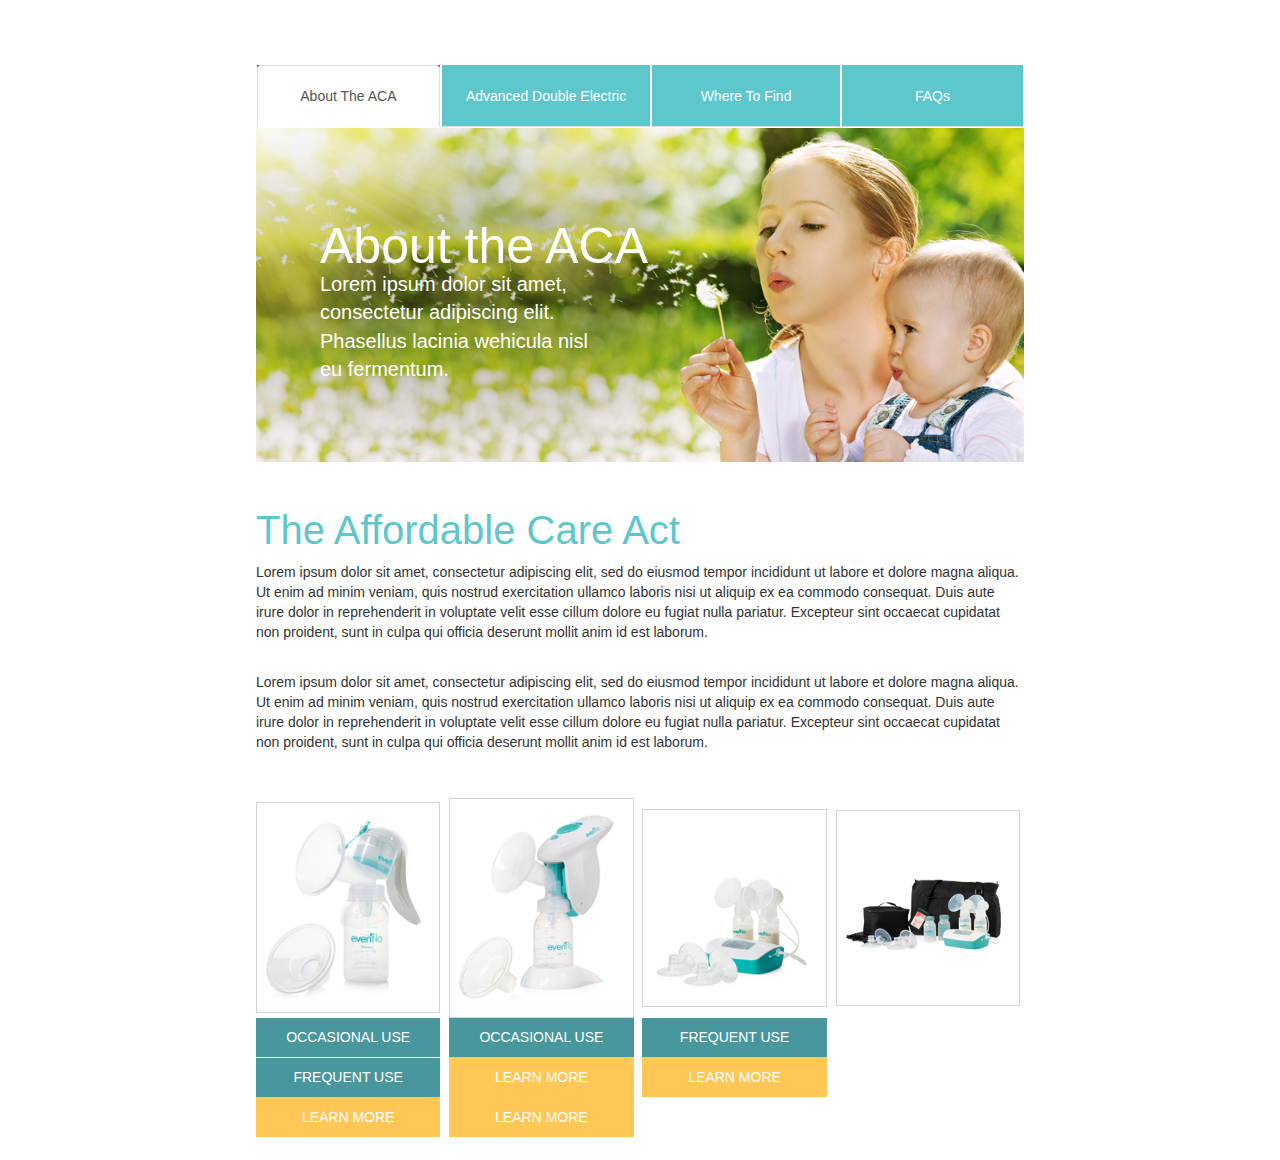
==== index.html @ 483b86e8 "clean up aca start where to find" ====
<!DOCTYPE html>
<head>
<meta charset="UTF-8">
<title>Evenflo</title>
<link rel="stylesheet" type="text/css" href="./css/style.css">
<!-- Latest compiled and minified CSS -->
<link rel="stylesheet" href="https://maxcdn.bootstrapcdn.com/bootstrap/3.3.7/css/bootstrap.min.css" integrity="sha384-BVYiiSIFeK1dGmJRAkycuHAHRg32OmUcww7on3RYdg4Va+PmSTsz/K68vbdEjh4u" crossorigin="anonymous">
<!-- jQuery (necessary for Bootstrap's JavaScript plugins) -->
<script src="https://ajax.googleapis.com/ajax/libs/jquery/1.12.4/jquery.min.js"></script>
<!-- Include all compiled plugins (below), or include individual files as needed -->
<script src="https://maxcdn.bootstrapcdn.com/bootstrap/3.3.7/js/bootstrap.min.js" integrity="sha384-Tc5IQib027qvyjSMfHjOMaLkfuWVxZxUPnCJA7l2mCWNIpG9mGCD8wGNIcPD7Txa" crossorigin="anonymous"></script>

<script src="./js/custom.js"></script>
</head>

<body>
<div class="inner_body">
	<ul class="nav nav-tabs nav-justified" role="tablist">
  		<li class="active"><a href="#aca" aria-controls="aca" role="tab" data-toggle="tab">About The ACA</a></li>
  		<li><a href="#ade" aria-controls="ade" role="tab" data-toggle="tab">Advanced Double Electric</a></li>
  		<li><a href="#where" aria-controls="where" role="tab" data-toggle="tab">Where To Find</a></li>
        <li><a href="#faq" aria-controls="faq" role="tab" data-toggle="tab">FAQs</a></li>
	</ul>
    
    <!-- Tab panes -->
  <div class="tab-content">
    <div role="tabpanel" class="tab-pane active" id="aca">
    	<div class="myjumbo" id="aca">
        <img src="./img/aca-jumbo.png">
        	<h1>About the ACA</h1>
  			<p>Lorem ipsum dolor sit amet, consectetur adipiscing elit. Phasellus lacinia wehicula nisl eu fermentum.</p>
        </div>
        <div class="section">
            <h2> The Affordable Care Act</h2>
                <p>Lorem ipsum dolor sit amet, consectetur adipiscing elit, sed do eiusmod tempor incididunt ut labore et dolore magna aliqua. Ut enim ad minim veniam, 
                        quis nostrud exercitation ullamco laboris nisi ut aliquip ex ea commodo consequat. Duis aute irure dolor in reprehenderit in voluptate velit esse cillum 
                        dolore eu fugiat nulla pariatur. Excepteur sint occaecat cupidatat non proident, sunt in culpa qui officia deserunt mollit anim id est laborum.</p><br>
                <p>Lorem ipsum dolor sit amet, consectetur adipiscing elit, sed do eiusmod tempor incididunt ut labore et dolore magna aliqua. Ut enim ad minim veniam, 
                        quis nostrud exercitation ullamco laboris nisi ut aliquip ex ea commodo consequat. Duis aute irure dolor in reprehenderit in voluptate velit esse cillum 
                        dolore eu fugiat nulla pariatur. Excepteur sint occaecat cupidatat non proident, sunt in culpa qui officia deserunt mollit anim id est laborum.</p>
          <div class="section2">
              <div class="box1">
                <img src="img/aca-pump1.png">
              </div>

              <div class="box2">
                <img src="img/aca-pump2.png">
              </div>
              <div class="box3">
                <img src="img/aca-pump3.png">
              </div>

              <div class="box4">
                <img src="img/aca-pump4.png">
              </div>
              <div class="occasional">
                <p>occasional use</p>
                  </div>
                  <div class="occasional">
                <p>occasional use</p>
                  </div>
                <div class="frequent">
                <p>frequent use</p>
                  </div>
                <div class="frequent">
                <p>frequent use</p>
                  </div>
                <div class="learnmore">
                  <p>learn more</p>
                </div>
                <div class="learnmore">
                  <p>learn more</p>
                </div>
                <div class="learnmore">
                  <p>learn more</p>
                </div>
                <div class="learnmore">
                  <p>learn more</p>
                </div>
          </div>
        </div>
    </div>
    <div role="tabpanel" class="tab-pane" id="ade">
    	<div class="myjumbo" id="ade">
        <img src="./img/aca-jumbo.png">
  			<h1>Advanced Double Electric</h1>
  			<p>Lorem ipsum dolor sit amet, consectetur adipiscing elit. Phasellus lacinia wehicula nisl eu fermentum.</p>
		</div>
    </div>
    <div role="tabpanel" class="tab-pane" id="where">
    	<div class="myjumbo" id="where">
        <img src="./img/where-jumbo.png">
  			<h1>Where To Find</h1>
  			<p>Lorem ipsum dolor sit amet, consectetur adipiscing elit. Phasellus lacinia wehicula nisl eu fermentum.</p>
            <select name="insurance">
            	<option>Select an Insurance Provider</option>
                <option>Lorem Ipsum</option>
                <option>Lorem Ipsum</option>
                <option>Lorem Ipsum</option>
            </select><br>
            <select name="state">
            	<option>Select a State</option>
                <option>Lorem Ipsum</option>
                <option>Lorem Ipsum</option>
                <option>Lorem Ipsum</option>
            </select>
		</div>
        <div class="section">
        	<h2>Our Local Breast Pump Suppliers</h2>
        </div>
        <div class="suppliers">
        	<div class="flexbox">
            	<h3>Georgia</h3>
            </div>
            <div class="flexbox">
            	<h3>Georgia</h3>
            </div>
            <div class="flexbox">
            	<h3>Georgia</h3>
            </div>
            <div class="flexbox">
            	<h3>Georgia</h3>
            </div>
            <div class="flexbox">
            	<h3>Georgia</h3>
            </div>
            <div class="flexbox">
            	<h3>Georgia</h3>
            </div>
        </div>
    </div>
    <div role="tabpanel" class="tab-pane" id="faq">
    <div class="myjumbo" id="faq">
        <img src="./img/aca-jumbo.png">
  		<h1>FAQs</h1>
		<p>Lorem ipsum dolor sit amet, consectetur adipiscing elit. Phasellus lacinia wehicula nisl eu fermentum.</p>
	</div>
    </div>
  </div>
    
</div>
</body>
<script src="./js/custom.js"></script>
</html>
---- css/style.css ----
@charset "UTF-8";
/* CSS Document */

.inner_body {
	display:block;
	width:60%;
	margin-left:auto;
	margin-right:auto;
	margin-top:5%;	
}

.jumbotron h1 {
	font-weight: 200;
}

.home_li{
	display: none;
	background: #fff;
	position: relative;
	z-index: 999;
}
#home_li_1{
	display: block;
}

ul#home_content_list {
    padding-left: 0;
}

.nav-tabs>li.active>a, .nav-tabs>li.active>a:focus, .nav-tabs>li.active>a:hover {
    color: #fff;
    cursor: default;
    background-color: #ec008b;!important
    border: 0px solid #ddd;!important
    border-bottom-color: transparent;
}

.nav-tabs.nav-justified>li>a {
    border-bottom: 0px solid #ddd;
    border-radius: 0;
}

.nav-tabs li {
    background: #5dc7cb;
    border: .5px solid #fff;
    color: #fff;
}


.nav-tabs.nav-justified>li>a {
    border-bottom: 0px solid #ddd;
    border-radius: 0;
    padding: 20px;
	color:#fff;
}

.nav-tabs.nav-justified>li a:hover {
	background-color:#ec008b;
	border-radius:0;
}

.nav-tabs.nav-justified>li.active {
	background-color:#ec008b;
	border-radius:0;
}



/*---------JUMBOTRON----------*/

.myjumbo h1 {
    color: #fff;
	font-size: 50px;
    font-weight: 200;
	position:absolute;
	margin-top:-23%;
	margin-left:5%;
}

.myjumbo#aca h1 {
	margin-top:-19%;
}

.myjumbo#aca p {
	margin-top:-15%;
}

.myjumbo {
	width:100%;
	height:auto;
	background-size:cover;
}

.myjumbo img {
	width:100%;
	object-fit:fill;
}

.myjumbo {
	padding-bottom: 3%;
}

.myjumbo p {
    width: 21%;
	color:#fff;
	font-size:20px;
	font-weight:200;
	position:absolute;
	margin-top:-19%;
	margin-left:5%;
}

select[name=insurance] {
    -webkit-appearance: none;
    appearance: none;
    width: 20%;
    height: auto;
    padding: 5px;
    border-radius: 0;
    border: 1px solid #fff;
    background: rgba(255, 255, 255, 0.36);
    position: absolute;
    margin-top: -13%;
    margin-left: 5%;
	color:#fff;
}

select[name=state] {
    -webkit-appearance: none;
    appearance: none;
    width: 20%;
    height: auto;
    padding: 5px;
    border-radius: 0;
    border: 1px solid #fff;
    background: rgba(255, 255, 255, 0.36);
    position: absolute;
    margin-top: -10.5%;
    margin-left: 5%;
	color:#fff;
}
/*---------SECTION----------*/

.section {
    margin-top: 3%;
    background: #fff;
}

.section2 {
    margin-bottom: 3%;
	margin-top:6%;
    width: 100%;
}

.section h2 {
	font-size: 40px;
    font-weight: 300;
    color: #5dc7cb;
}

.section p {
}

.box1 {
	width: 24%;
	max-height: 255px;
	display: inline-block;
	border: 1px solid #d3d3d3;
	margin-right: 5px;
}

.box1 img {
	max-height: 255px;
	max-width: 90%;
	padding-left: 5%;
	padding-top: 9%;
	padding-bottom: 6%;
}

.box2 {
	width: 24%;
	max-height: 255px;
	display: inline-block;
	border: 1px solid #d3d3d3;
	margin-right: 5px;
}

.box2 img {
	max-height: 255px;
	max-width: 90%;
	padding-left: 5%;
	padding-top: 9%;
	padding-bottom: 6%;
}

.box3 {
	width: 24%;
	max-height: 255px;
	display: inline-block;
	border: 1px solid #d3d3d3;
	margin-right: 5px;
}

.box3 img {
    max-height: 255px;
	max-width: 90%;
	padding-left: 5%;
	padding-top: 37%;
	padding-bottom: 6%;

}

.box4 {
	width: 24%;
	max-height: 255px;
	display: inline-block;
	border: 1px solid #d3d3d3;
}

.box4 img {
   	max-height: 255px;
	max-width: 90%;
	padding-left: 5%;
	padding-top: 37%;
	padding-bottom: 26%;
}

.occasional {
	display: inline-block;
	width: 24%;
	height: 20%;
	background: #48979c;
	margin-right: 5px;
	text-align:center;
}

.occasional p {
	color: #FFFFFF;
	padding-top: 5%;
	text-transform:uppercase;
}


.frequent {
	display: inline-block;
	width: 24%;
	height: 20%;
	background: #48979c;
	margin-right: 5px;
	text-align:center;
}

.frequent p {
	color: #FFFFFF;
	padding-top: 5%;
	text-transform:uppercase;
}



.learnmore {
    display: inline-block;
    width: 24%;
    background: #FFC756;
    margin-right: 5px;
    text-align: center;
    padding-bottom: 0px;
    padding-top: 10px;
}

.learnmore p {
	color: #FFFFFF;
	text-transform:uppercase;
	vertical-align:middle;
}

.tab-pane#where h2 {
    text-align: center;
}


.suppliers {
    display: block;
    width: 100%;
}

.flexbox {
	width: 23%;
    height: 222px;
    padding: 15px;
    border: 2px solid #d1d1d1;
    display: inline-block;
    margin-top: 2%;
    margin-right: 10px;
    margin-bottom: 2%;
}
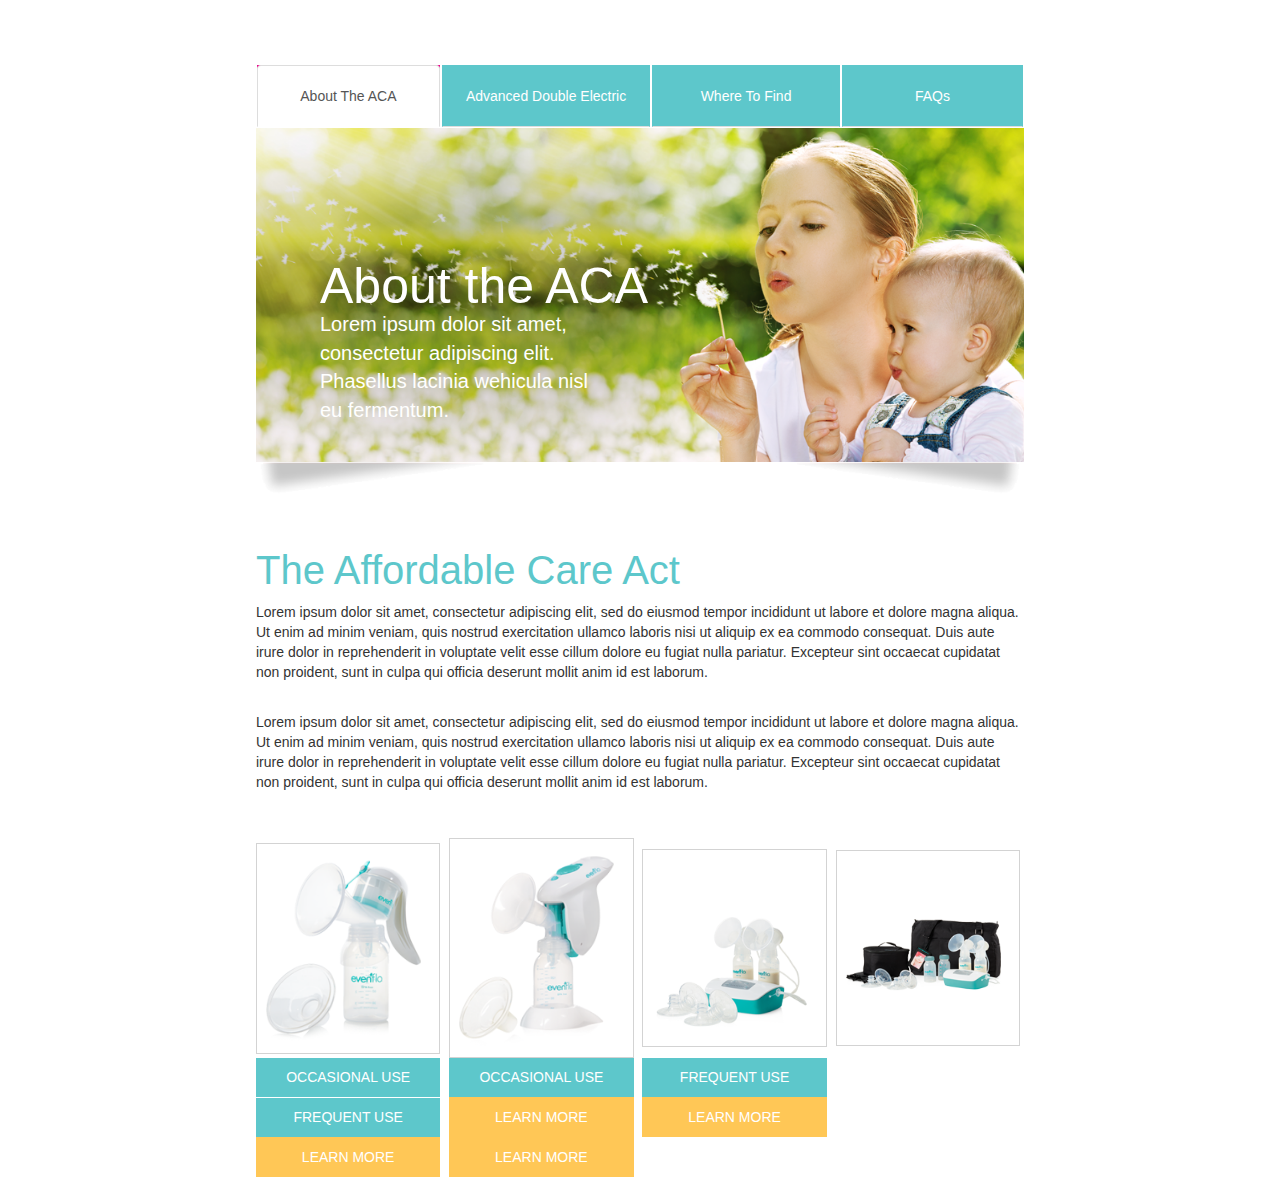
==== commit f7918c41: "more where to find and faq pages" ====
--- a/index.html
+++ b/index.html
@@ -5,6 +5,7 @@
 <link rel="stylesheet" type="text/css" href="./css/style.css">
 <!-- Latest compiled and minified CSS -->
 <link rel="stylesheet" href="https://maxcdn.bootstrapcdn.com/bootstrap/3.3.7/css/bootstrap.min.css" integrity="sha384-BVYiiSIFeK1dGmJRAkycuHAHRg32OmUcww7on3RYdg4Va+PmSTsz/K68vbdEjh4u" crossorigin="anonymous">
+<link rel="stylesheet" href="//maxcdn.bootstrapcdn.com/font-awesome/4.5.0/css/font-awesome.min.css">
 <!-- jQuery (necessary for Bootstrap's JavaScript plugins) -->
 <script src="https://ajax.googleapis.com/ajax/libs/jquery/1.12.4/jquery.min.js"></script>
 <!-- Include all compiled plugins (below), or include individual files as needed -->
@@ -93,7 +94,7 @@
   			<h1>Where To Find</h1>
   			<p>Lorem ipsum dolor sit amet, consectetur adipiscing elit. Phasellus lacinia wehicula nisl eu fermentum.</p>
             <select name="insurance">
-            	<option>Select an Insurance Provider</option>
+            	<option>Select an Insurance Provider<i class="fa fa-caret-down" aria-hidden="true"></i></option>
                 <option>Lorem Ipsum</option>
                 <option>Lorem Ipsum</option>
                 <option>Lorem Ipsum</option>
@@ -109,31 +110,50 @@
         	<h2>Our Local Breast Pump Suppliers</h2>
         </div>
         <div class="suppliers">
-        	<div class="flexbox">
-            	<h3>Georgia</h3>
+        	 <div class="boxrow" id="initial">
+            	<h4>NATIONAL PROVIDER</h4>
+                <p><strong>Amerimed Pharmacy & Equiptment</strong></p>
+                <span>229-253-0067</span><br>
+                <p class="more"><a href="#">More Information</a></p>
             </div>
-            <div class="flexbox">
-            	<h3>Georgia</h3>
+            <div class="boxrow">
+            	<h4>NATIONAL PROVIDER</h4>
+                <p><strong>Amerimed Pharmacy & Equiptment</strong></p>
+                <span>229-253-0067</span><br>
+                <p class="more"><a href="#">More Information</a></p>
             </div>
-            <div class="flexbox">
-            	<h3>Georgia</h3>
+            <div class="boxrow">
+            	<h4>NATIONAL PROVIDER</h4>
+                <p><strong>Amerimed Pharmacy & Equiptment</strong></p>
+                <span>229-253-0067</span>
+                <p class="more"><a href="#">More Information</a></p>
             </div>
-            <div class="flexbox">
-            	<h3>Georgia</h3>
+            <div class="boxrow">
+            	<h4>NATIONAL PROVIDER</h4>
+                <p><strong>Amerimed Pharmacy & Equiptment</strong></p>
+                <span>229-253-0067</span>
+                <p class="more"><a href="#">More Information</a></p>
             </div>
-            <div class="flexbox">
-            	<h3>Georgia</h3>
+            <div class="boxrow">
+            	<h4>NATIONAL PROVIDER</h4>
+                <p><strong>Amerimed Pharmacy & Equiptment</strong></p>
+                <span>229-253-0067</span>
+                <p class="more"><a href="#">More Information</a></p>
             </div>
-            <div class="flexbox">
-            	<h3>Georgia</h3>
+            <div class="boxrow">
+            	<h4>NATIONAL PROVIDER</h4>
+                <p><strong>Amerimed Pharmacy & Equiptment</strong></p>
+                <span>229-253-0067</span>
+                <p class="more"><a href="#">More Information</a></p>
             </div>
         </div>
     </div>
     <div role="tabpanel" class="tab-pane" id="faq">
     <div class="myjumbo" id="faq">
-        <img src="./img/aca-jumbo.png">
-  		<h1>FAQs</h1>
+        <img src="./img/faq-jumbo.png">
+  		<h1>FAQ's</h1>
 		<p>Lorem ipsum dolor sit amet, consectetur adipiscing elit. Phasellus lacinia wehicula nisl eu fermentum.</p>
+        <button class="jumbo">Learn More</button>
 	</div>
     </div>
   </div>
--- a/css/style.css
+++ b/css/style.css
@@ -229,7 +229,7 @@
 	display: inline-block;
 	width: 24%;
 	height: 20%;
-	background: #48979c;
+	background: #5dc7cb;
 	margin-right: 5px;
 	text-align:center;
 }
@@ -245,7 +245,7 @@
 	display: inline-block;
 	width: 24%;
 	height: 20%;
-	background: #48979c;
+	background: #5dc7cb;
 	margin-right: 5px;
 	text-align:center;
 }
@@ -280,17 +280,57 @@
 
 
 .suppliers {
-    display: block;
+    display: inline-block;
     width: 100%;
-}
-
-.flexbox {
-	width: 23%;
-    height: 222px;
-    padding: 15px;
+	margin-left:auto;
+	margin-right:auto;
+}
+
+.boxrow {
+	width: 230px;
+    height: 210px;
+    padding: 25px 15px 15px 25px;
     border: 2px solid #d1d1d1;
     display: inline-block;
     margin-top: 2%;
     margin-right: 10px;
     margin-bottom: 2%;
-}
+	min-width:200px;
+}
+
+.boxrow#initial {
+	background: #5dc7cb;	
+}
+
+.boxrow#initial h3 {
+	vertical-align: middle;
+	color:#fff;	
+}
+
+.boxrow h4 {
+	color:#ec008b;
+	font-size:13px;
+	fon-weight:500;
+}
+
+p.more {
+    margin-top: 20px;
+	margin-bottom:20px;
+}
+
+p.more a {
+	color:#5dc7cb;	
+	font-weight:600;
+}
+
+button.jumbo {
+    position: absolute;
+    margin-top: -13%;
+    margin-left: 5%;
+    padding: 10px;
+    width: 7%;
+    background: #ec008b;
+    border: none;
+    color: #fff;
+	text-transform:uppercase;
+}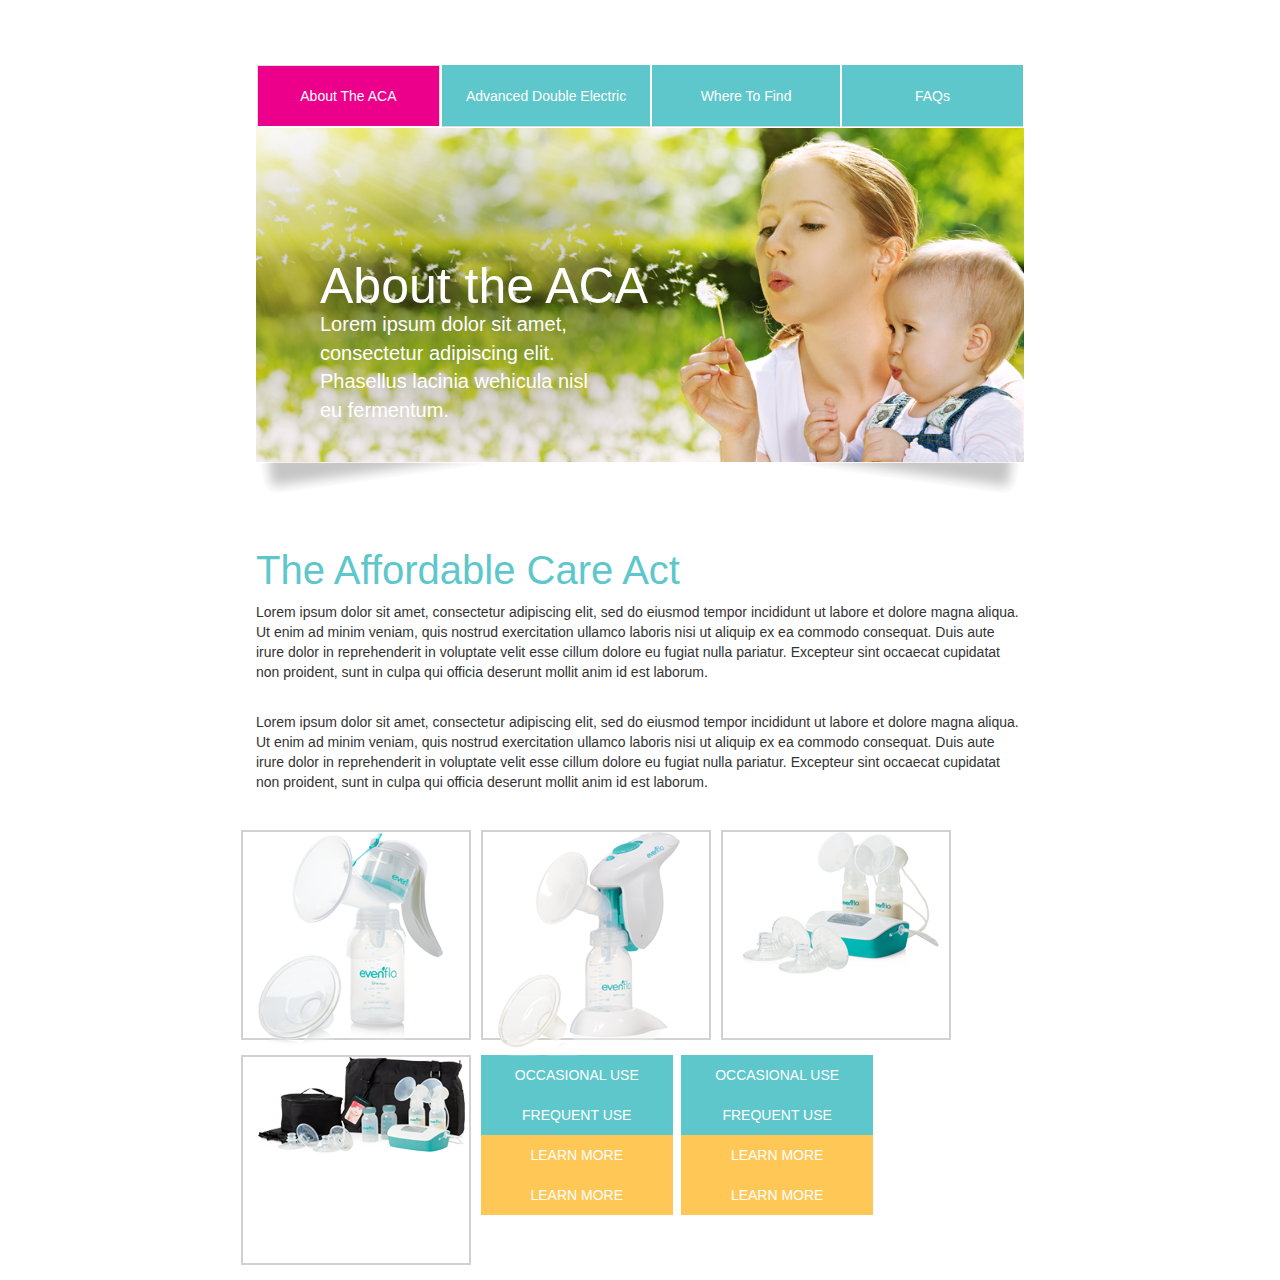
==== commit dfd1cde4: "media queries etc" ====
--- a/index.html
+++ b/index.html
@@ -39,21 +39,22 @@
                 <p>Lorem ipsum dolor sit amet, consectetur adipiscing elit, sed do eiusmod tempor incididunt ut labore et dolore magna aliqua. Ut enim ad minim veniam, 
                         quis nostrud exercitation ullamco laboris nisi ut aliquip ex ea commodo consequat. Duis aute irure dolor in reprehenderit in voluptate velit esse cillum 
                         dolore eu fugiat nulla pariatur. Excepteur sint occaecat cupidatat non proident, sunt in culpa qui officia deserunt mollit anim id est laborum.</p>
-          <div class="section2">
-              <div class="box1">
+          <div class="row">
+              <div class="col-xs-6 col-md-3">
                 <img src="img/aca-pump1.png">
               </div>
 
-              <div class="box2">
+              <div class="col-xs-6 col-md-3">
                 <img src="img/aca-pump2.png">
               </div>
-              <div class="box3">
+              <div class="col-xs-6 col-md-3">
                 <img src="img/aca-pump3.png">
               </div>
 
-              <div class="box4">
+              <div class="col-xs-6 col-md-3">
                 <img src="img/aca-pump4.png">
               </div>
+              
               <div class="occasional">
                 <p>occasional use</p>
                   </div>
@@ -109,44 +110,42 @@
         <div class="section">
         	<h2>Our Local Breast Pump Suppliers</h2>
         </div>
-        <div class="suppliers">
-        	 <div class="boxrow" id="initial">
-            	<h4>NATIONAL PROVIDER</h4>
+        <div class="row">
+  			<div class="col-xs-6 col-md-3" id="initial">
+      			<h4>Georgia</h4>
+ 			</div>
+            <div class="col-xs-6 col-md-3">
+      			<h4>NATIONAL PROVIDER</h4>
                 <p><strong>Amerimed Pharmacy & Equiptment</strong></p>
                 <span>229-253-0067</span><br>
                 <p class="more"><a href="#">More Information</a></p>
-            </div>
-            <div class="boxrow">
-            	<h4>NATIONAL PROVIDER</h4>
+ 			</div>
+            <div class="col-xs-6 col-md-3">
+      			<h4>NATIONAL PROVIDER</h4>
                 <p><strong>Amerimed Pharmacy & Equiptment</strong></p>
                 <span>229-253-0067</span><br>
                 <p class="more"><a href="#">More Information</a></p>
-            </div>
-            <div class="boxrow">
-            	<h4>NATIONAL PROVIDER</h4>
+ 			</div>
+            <div class="col-xs-6 col-md-3">
+      			<h4>NATIONAL PROVIDER</h4>
                 <p><strong>Amerimed Pharmacy & Equiptment</strong></p>
-                <span>229-253-0067</span>
+                <span>229-253-0067</span><br>
                 <p class="more"><a href="#">More Information</a></p>
-            </div>
-            <div class="boxrow">
-            	<h4>NATIONAL PROVIDER</h4>
+ 			</div>
+            <div class="col-xs-6 col-md-3">
+      			<h4>NATIONAL PROVIDER</h4>
                 <p><strong>Amerimed Pharmacy & Equiptment</strong></p>
-                <span>229-253-0067</span>
+                <span>229-253-0067</span><br>
                 <p class="more"><a href="#">More Information</a></p>
-            </div>
-            <div class="boxrow">
-            	<h4>NATIONAL PROVIDER</h4>
+ 			</div>
+            <div class="col-xs-6 col-md-3">
+      			<h4>NATIONAL PROVIDER</h4>
                 <p><strong>Amerimed Pharmacy & Equiptment</strong></p>
-                <span>229-253-0067</span>
+                <span>229-253-0067</span><br>
                 <p class="more"><a href="#">More Information</a></p>
-            </div>
-            <div class="boxrow">
-            	<h4>NATIONAL PROVIDER</h4>
-                <p><strong>Amerimed Pharmacy & Equiptment</strong></p>
-                <span>229-253-0067</span>
-                <p class="more"><a href="#">More Information</a></p>
-            </div>
-        </div>
+ 			</div>
+		</div>
+
     </div>
     <div role="tabpanel" class="tab-pane" id="faq">
     <div class="myjumbo" id="faq">
--- a/css/style.css
+++ b/css/style.css
@@ -27,17 +27,28 @@
     padding-left: 0;
 }
 
+.nav-tabs.nav-justified>.active>a, .nav-tabs.nav-justified>.active>a:focus, .nav-tabs.nav-justified>.active>a:hover {
+    border-bottom-color: #fff;
+	background: #ec008b;
+	color: #fff;
+	margin-bottom: 0;
+    border-radius: 0;
+}
+
 .nav-tabs>li.active>a, .nav-tabs>li.active>a:focus, .nav-tabs>li.active>a:hover {
     color: #fff;
     cursor: default;
-    background-color: #ec008b;!important
+    background: #ec008b;!important
     border: 0px solid #ddd;!important
     border-bottom-color: transparent;
+	margin-bottom: 0;
+    border-radius: 0;
 }
 
 .nav-tabs.nav-justified>li>a {
     border-bottom: 0px solid #ddd;
     border-radius: 0;
+	margin-bottom:0;
 }
 
 .nav-tabs li {
@@ -54,16 +65,21 @@
 	color:#fff;
 }
 
-.nav-tabs.nav-justified>li a:hover {
-	background-color:#ec008b;
+.nav-tabs>li.active>a {
+	color: #fff;!important
+    cursor: default;
+   	background:#ec008b;!important
+    border: 0px solid #ddd;
+    border-bottom-color: transparent;
+}
+
+.nav-tabs.nav-justified>li a:hover,
+.nav-tabs.nav-justified>li a:active,
+.nav-tabs.nav-justified>li a:focus {
+	background:#ec008b;
 	border-radius:0;
-}
-
-.nav-tabs.nav-justified>li.active {
-	background-color:#ec008b;
-	border-radius:0;
-}
-
+	margin-bottom: 0;
+}
 
 
 /*---------JUMBOTRON----------*/
@@ -120,7 +136,7 @@
     border: 1px solid #fff;
     background: rgba(255, 255, 255, 0.36);
     position: absolute;
-    margin-top: -13%;
+    margin-top: -11%;
     margin-left: 5%;
 	color:#fff;
 }
@@ -135,7 +151,7 @@
     border: 1px solid #fff;
     background: rgba(255, 255, 255, 0.36);
     position: absolute;
-    margin-top: -10.5%;
+    margin-top: -7.5%;
     margin-left: 5%;
 	color:#fff;
 }
@@ -279,38 +295,34 @@
 }
 
 
-.suppliers {
-    display: inline-block;
-    width: 100%;
-	margin-left:auto;
-	margin-right:auto;
-}
-
-.boxrow {
-	width: 230px;
+.row {
+	margin-top:5%;
+}
+
+.col-xs-6.col-md-3 {
+    border: 2px solid #d1d1d1;
+    margin-right: 10px;
+    width: 230px;
     height: 210px;
-    padding: 25px 15px 15px 25px;
-    border: 2px solid #d1d1d1;
-    display: inline-block;
-    margin-top: 2%;
-    margin-right: 10px;
-    margin-bottom: 2%;
-	min-width:200px;
-}
-
-.boxrow#initial {
+    margin-bottom: 15px;
+}
+
+.col-xs-6.col-md-3#initial {
 	background: #5dc7cb;	
 }
 
-.boxrow#initial h3 {
+.col-xs-6.col-md-3#initial h4 {
 	vertical-align: middle;
 	color:#fff;	
-}
-
-.boxrow h4 {
+	font-size:24px;
+	padding-top: 35%;
+}
+
+.row h4 {
 	color:#ec008b;
 	font-size:13px;
-	fon-weight:500;
+	font-weight:500;
+	padding-top:15px;
 }
 
 p.more {
@@ -328,9 +340,51 @@
     margin-top: -13%;
     margin-left: 5%;
     padding: 10px;
-    width: 7%;
+    min-width: 8%;
     background: #ec008b;
     border: none;
     color: #fff;
 	text-transform:uppercase;
-}+}
+
+@media only screen and (max-width:1335px) {
+	
+button.jumbo {
+	margin-top:-9%;	
+}
+	
+}
+
+@media (max-width: 1240px) {
+
+.nav-tabs.nav-justified>li>a {
+    border-bottom: 0px solid #ddd;
+    border-radius: 4px 4px 0 0;
+    font-size: 12px;
+}
+}
+
+@media (max-width: 1240px) {
+
+.nav-tabs.nav-justified>li>a {
+    font-size: 11px;
+	font-weight:500;
+}
+}
+
+@media (max-width: 1064px) {
+
+.nav-tabs.nav-justified>li>a {
+    font-size: 10px;
+	font-weight:500;
+}
+}
+
+@media (max-width: 994px) {
+
+.nav-tabs.nav-justified>li>a {
+    font-size: 9px;
+	font-weight:500;
+}
+}
+
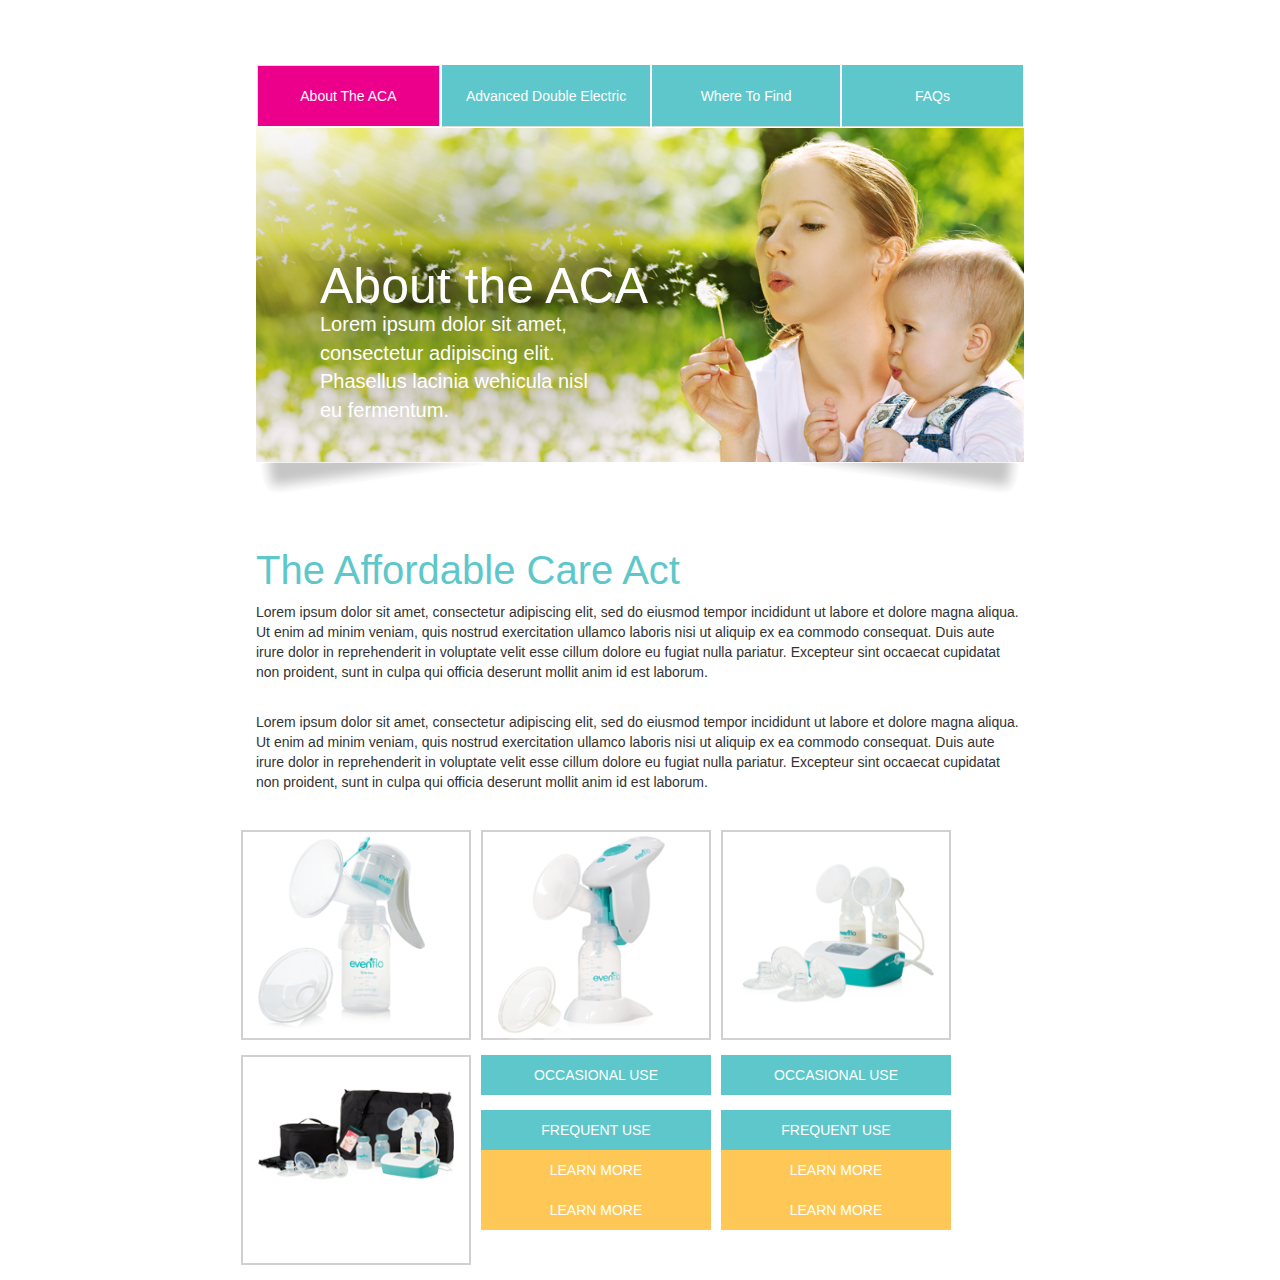
==== commit 5b6a3aaa: "changing boxes to bootstrap col" ====
--- a/index.html
+++ b/index.html
@@ -47,36 +47,36 @@
               <div class="col-xs-6 col-md-3">
                 <img src="img/aca-pump2.png">
               </div>
-              <div class="col-xs-6 col-md-3">
+              <div class="col-xs-6 col-md-3" id="small">
                 <img src="img/aca-pump3.png">
               </div>
 
-              <div class="col-xs-6 col-md-3">
+              <div class="col-xs-6 col-md-3" id="small">
                 <img src="img/aca-pump4.png">
               </div>
               
-              <div class="occasional">
+              <div class="col-xs-6 col-md-3" id="occasional">
                 <p>occasional use</p>
                   </div>
-                  <div class="occasional">
+                  <div class="col-xs-6 col-md-3" id="occasional">
                 <p>occasional use</p>
                   </div>
-                <div class="frequent">
+                <div class="col-xs-6 col-md-3" id="occasional">
                 <p>frequent use</p>
                   </div>
-                <div class="frequent">
+                <div class="col-xs-6 col-md-3" id="occasional">
                 <p>frequent use</p>
                   </div>
-                <div class="learnmore">
+                <div class="col-xs-6 col-md-3" id="learnmore">
                   <p>learn more</p>
                 </div>
-                <div class="learnmore">
+                <div class="col-xs-6 col-md-3" id="learnmore">
                   <p>learn more</p>
                 </div>
-                <div class="learnmore">
+                <div class="col-xs-6 col-md-3" id="learnmore">
                   <p>learn more</p>
                 </div>
-                <div class="learnmore">
+                <div class="col-xs-6 col-md-3" id="learnmore">
                   <p>learn more</p>
                 </div>
           </div>
--- a/css/style.css
+++ b/css/style.css
@@ -177,80 +177,27 @@
 .section p {
 }
 
-.box1 {
-	width: 24%;
-	max-height: 255px;
+.col-xs-6.col-md-3 img {
+	width:85%;
+	margin-top:2%;
+}
+
+#small img {
+	margin-top:16%;
+	width:100%;
+}
+
+.col-xs-6.col-md-3#occasional {
 	display: inline-block;
-	border: 1px solid #d3d3d3;
-	margin-right: 5px;
-}
-
-.box1 img {
-	max-height: 255px;
-	max-width: 90%;
-	padding-left: 5%;
-	padding-top: 9%;
-	padding-bottom: 6%;
-}
-
-.box2 {
-	width: 24%;
-	max-height: 255px;
-	display: inline-block;
-	border: 1px solid #d3d3d3;
-	margin-right: 5px;
-}
-
-.box2 img {
-	max-height: 255px;
-	max-width: 90%;
-	padding-left: 5%;
-	padding-top: 9%;
-	padding-bottom: 6%;
-}
-
-.box3 {
-	width: 24%;
-	max-height: 255px;
-	display: inline-block;
-	border: 1px solid #d3d3d3;
-	margin-right: 5px;
-}
-
-.box3 img {
-    max-height: 255px;
-	max-width: 90%;
-	padding-left: 5%;
-	padding-top: 37%;
-	padding-bottom: 6%;
-
-}
-
-.box4 {
-	width: 24%;
-	max-height: 255px;
-	display: inline-block;
-	border: 1px solid #d3d3d3;
-}
-
-.box4 img {
-   	max-height: 255px;
-	max-width: 90%;
-	padding-left: 5%;
-	padding-top: 37%;
-	padding-bottom: 26%;
-}
-
-.occasional {
-	display: inline-block;
-	width: 24%;
+	width: 230px;
 	height: 20%;
 	background: #5dc7cb;
-	margin-right: 5px;
+	margin-right: 10px;
 	text-align:center;
-}
-
-.occasional p {
+	border:none;
+}
+
+.col-xs-6.col-md-3#occasional p {
 	color: #FFFFFF;
 	padding-top: 5%;
 	text-transform:uppercase;
@@ -262,7 +209,7 @@
 	width: 24%;
 	height: 20%;
 	background: #5dc7cb;
-	margin-right: 5px;
+	margin-right: 10px;
 	text-align:center;
 }
 
@@ -274,20 +221,23 @@
 
 
 
-.learnmore {
+.col-xs-6.col-md-3#learnmore {
     display: inline-block;
-    width: 24%;
+    width: 230px;
     background: #FFC756;
-    margin-right: 5px;
+    margin-right: 10px;
     text-align: center;
     padding-bottom: 0px;
     padding-top: 10px;
-}
-
-.learnmore p {
-	color: #FFFFFF;
-	text-transform:uppercase;
-	vertical-align:middle;
+	height: auto;
+	border:none;
+	margin-top: -15px;
+}
+
+div#learnmore p {
+    color: #fff;
+    font-weight: 400;
+    text-transform: uppercase;
 }
 
 .tab-pane#where h2 {
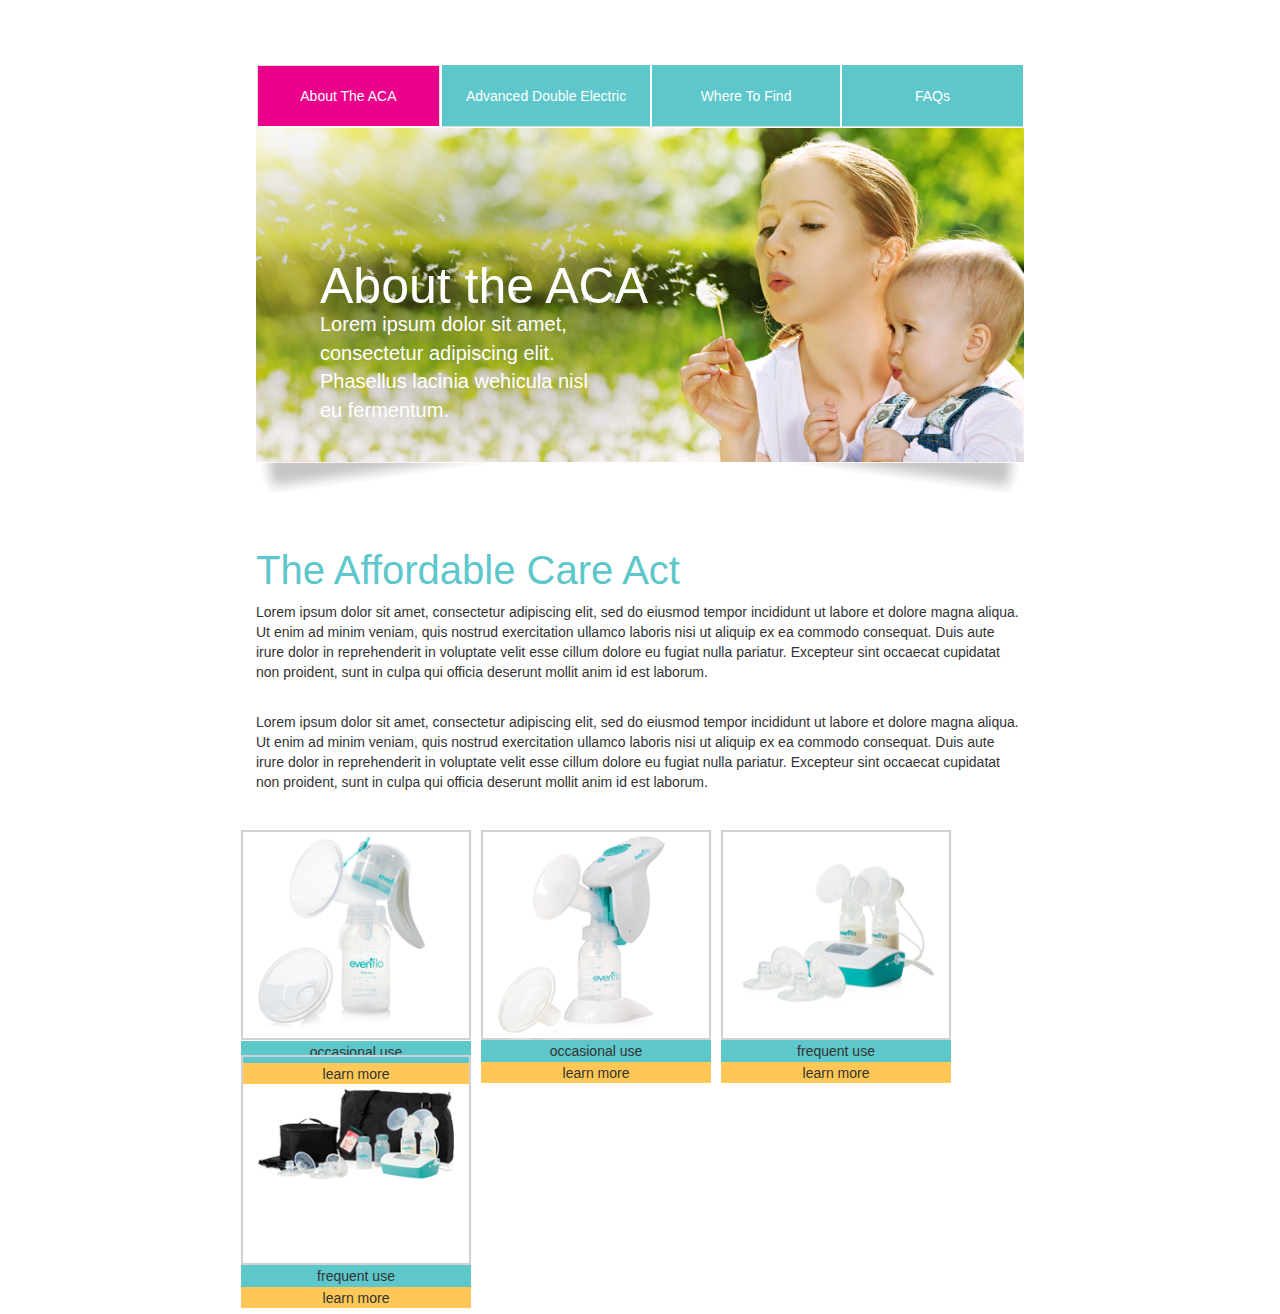
==== commit 711dfaea: "im so tired" ====
--- a/index.html
+++ b/index.html
@@ -42,20 +42,36 @@
           <div class="row">
               <div class="col-xs-6 col-md-3">
                 <img src="img/aca-pump1.png">
+                	<div class="caption">
+                    	<button class="occasional">occasional use</button>
+                        <button class="learnmore">learn more</button>
+                    </div>
               </div>
 
               <div class="col-xs-6 col-md-3">
                 <img src="img/aca-pump2.png">
+                <div class="caption">
+                    	<button class="occasional1">occasional use</button>
+                        <button class="learnmore1">learn more</button>
+                    </div>
               </div>
               <div class="col-xs-6 col-md-3" id="small">
                 <img src="img/aca-pump3.png">
+                <div class="caption">
+                    	<button class="occasional2">frequent use</button>
+                        <button class="learnmore2">learn more</button>
+                    </div>
               </div>
 
               <div class="col-xs-6 col-md-3" id="small">
                 <img src="img/aca-pump4.png">
+                <div class="caption">
+                    	<button class="occasional3">frequent use</button>
+                        <button class="learnmore3">learn more</button>
+                    </div>
               </div>
               
-              <div class="col-xs-6 col-md-3" id="occasional">
+              <!--<div class="col-xs-6 col-md-3" id="occasional">
                 <p>occasional use</p>
                   </div>
                   <div class="col-xs-6 col-md-3" id="occasional">
@@ -78,7 +94,7 @@
                 </div>
                 <div class="col-xs-6 col-md-3" id="learnmore">
                   <p>learn more</p>
-                </div>
+                </div>-->
           </div>
         </div>
     </div>
--- a/css/style.css
+++ b/css/style.css
@@ -187,6 +187,107 @@
 	width:100%;
 }
 
+button.occasional {
+    display: inline-block;
+    width: 230px;
+    margin-left: -17px;
+    height: 20%;
+    background: #5dc7cb;
+    margin-right: 10px;
+    text-align: center;
+    border: none;
+    margin-top: 9px;
+}
+
+button.learnmore {
+    display: inline-block;
+    width: 230px;
+    background: #FFC756;
+    margin-right: 10px;
+    text-align: center;
+    padding-bottom: 0px;
+    height: auto;
+    border: none;
+    margin-top: 0px;
+    margin-left: -17px;
+    margin-bottom: 3%;
+}
+button.occasional1 {
+    display: inline-block;
+    width: 230px;
+    margin-left: -17px;
+    height: 20%;
+    background: #5dc7cb;
+    margin-right: 10px;
+    text-align: center;
+    border: none;
+    margin-top: -1px;
+}
+
+button.learnmore1 {
+    display: inline-block;
+    width: 230px;
+    background: #FFC756;
+    margin-right: 10px;
+    text-align: center;
+    padding-bottom: 0px;
+    height: auto;
+    border: none;
+    margin-top: 0px;
+    margin-left: -17px;
+    margin-bottom: 3%;
+}
+button.occasional2 {
+    display: inline-block;
+    width: 230px;
+    margin-left: -17px;
+    height: 20%;
+    background: #5dc7cb;
+    margin-right: 10px;
+    text-align: center;
+    border: none;
+    margin-top: 27px;
+}
+
+button.learnmore2 {
+    display: inline-block;
+    width: 230px;
+    background: #FFC756;
+    margin-right: 10px;
+    text-align: center;
+    padding-bottom: 0px;
+    height: auto;
+    border: none;
+    margin-top: 0px;
+    margin-left: -17px;
+    margin-bottom: 3%;
+}
+button.occasional3 {
+    display: inline-block;
+    width: 230px;
+    margin-left: -17px;
+    height: 20%;
+    background: #5dc7cb;
+    margin-right: 10px;
+    text-align: center;
+    border: none;
+    margin-top: 77px;
+}
+
+button.learnmore3 {
+    display: inline-block;
+    width: 230px;
+    background: #FFC756;
+    margin-right: 10px;
+    text-align: center;
+    padding-bottom: 0px;
+    height: auto;
+    border: none;
+    margin-top: 0px;
+    margin-left: -17px;
+    margin-bottom: 3%;
+}
+
 .col-xs-6.col-md-3#occasional {
 	display: inline-block;
 	width: 230px;
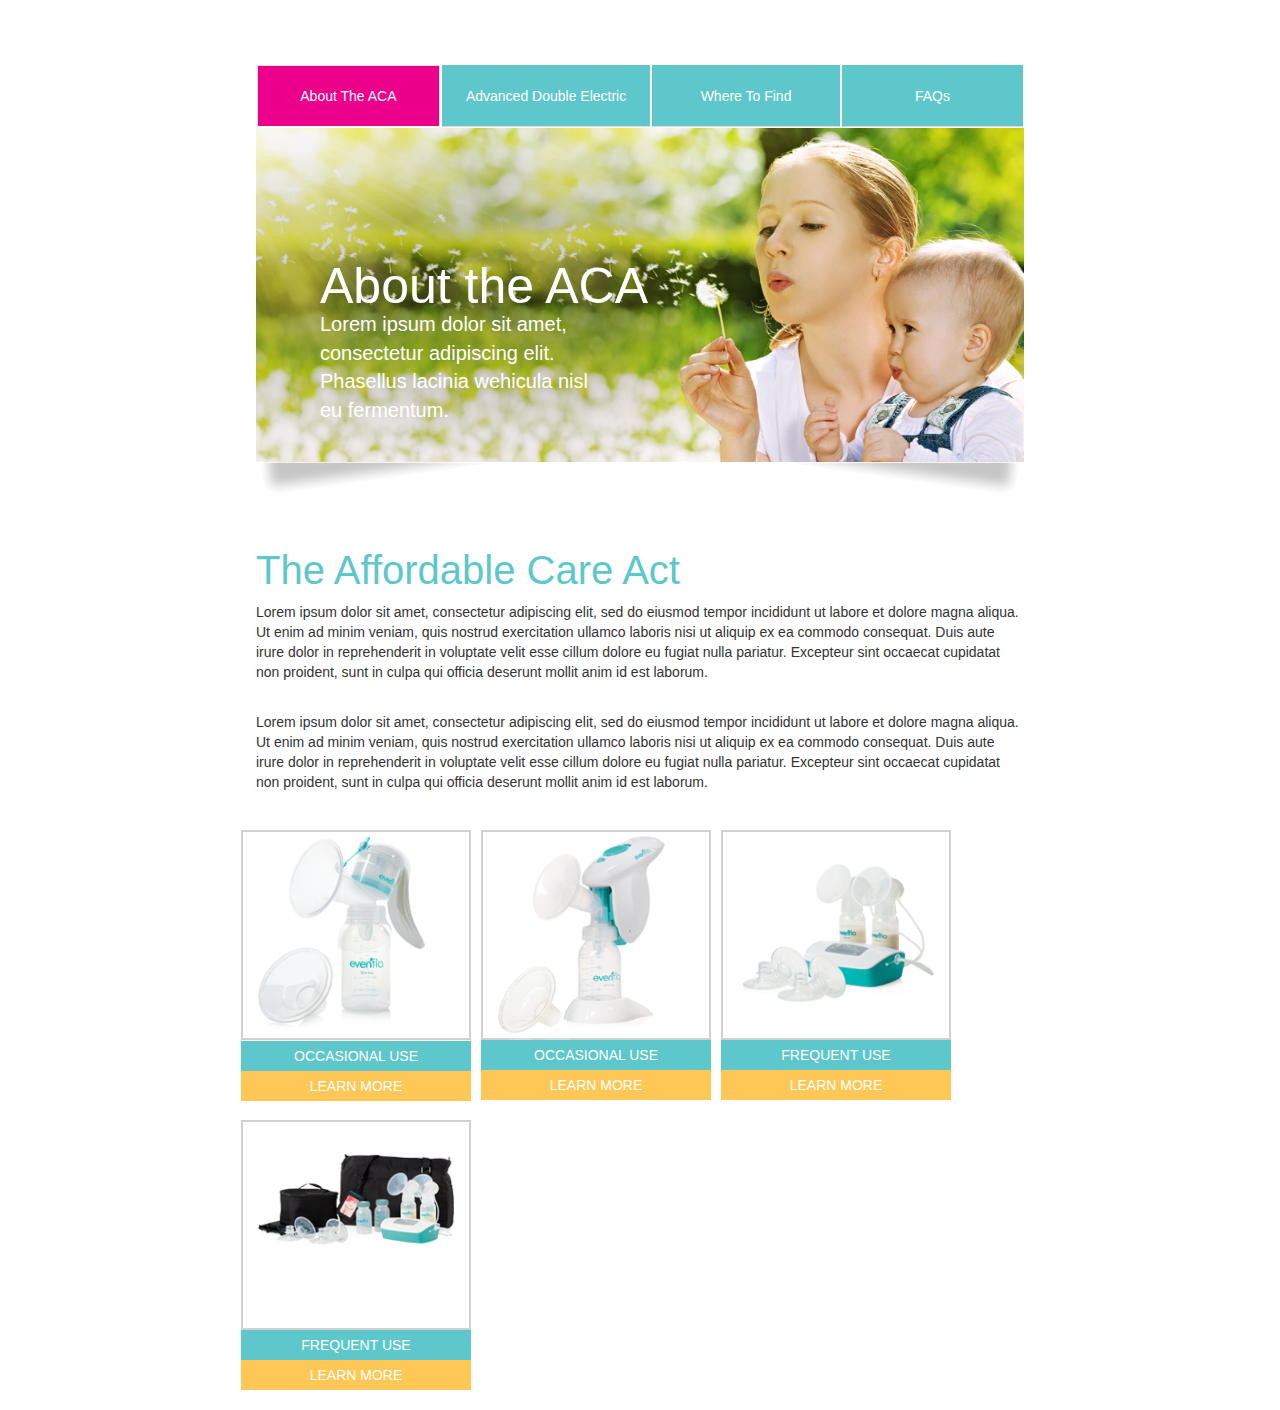
==== commit 22ad4e72: "i literally cant anymore" ====
--- a/index.html
+++ b/index.html
@@ -126,7 +126,7 @@
         <div class="section">
         	<h2>Our Local Breast Pump Suppliers</h2>
         </div>
-        <div class="row">
+        <div class="row" id="where">
   			<div class="col-xs-6 col-md-3" id="initial">
       			<h4>Georgia</h4>
  			</div>
--- a/css/style.css
+++ b/css/style.css
@@ -197,6 +197,9 @@
     text-align: center;
     border: none;
     margin-top: 9px;
+	color: #fff;
+    text-transform: uppercase;
+    padding: 5px;
 }
 
 button.learnmore {
@@ -211,6 +214,9 @@
     margin-top: 0px;
     margin-left: -17px;
     margin-bottom: 3%;
+	color: #fff;
+    text-transform: uppercase;
+    padding: 5px;
 }
 button.occasional1 {
     display: inline-block;
@@ -222,6 +228,9 @@
     text-align: center;
     border: none;
     margin-top: -1px;
+	color: #fff;
+    text-transform: uppercase;
+    padding: 5px;
 }
 
 button.learnmore1 {
@@ -236,6 +245,9 @@
     margin-top: 0px;
     margin-left: -17px;
     margin-bottom: 3%;
+	color: #fff;
+    text-transform: uppercase;
+    padding: 5px;
 }
 button.occasional2 {
     display: inline-block;
@@ -247,6 +259,9 @@
     text-align: center;
     border: none;
     margin-top: 27px;
+	color: #fff;
+    text-transform: uppercase;
+    padding: 5px;
 }
 
 button.learnmore2 {
@@ -261,6 +276,9 @@
     margin-top: 0px;
     margin-left: -17px;
     margin-bottom: 3%;
+	color: #fff;
+    text-transform: uppercase;
+    padding: 5px;
 }
 button.occasional3 {
     display: inline-block;
@@ -272,6 +290,9 @@
     text-align: center;
     border: none;
     margin-top: 77px;
+	color: #fff;
+    text-transform: uppercase;
+    padding: 5px;
 }
 
 button.learnmore3 {
@@ -286,6 +307,9 @@
     margin-top: 0px;
     margin-left: -17px;
     margin-bottom: 3%;
+	color: #fff;
+    text-transform: uppercase;
+    padding: 5px;
 }
 
 .col-xs-6.col-md-3#occasional {
@@ -356,6 +380,11 @@
     width: 230px;
     height: 210px;
     margin-bottom: 15px;
+	margin-bottom: 10%;
+}
+
+.row#where .col-xs-6.col-md-3 {
+    margin-bottom: 15px;
 }
 
 .col-xs-6.col-md-3#initial {
